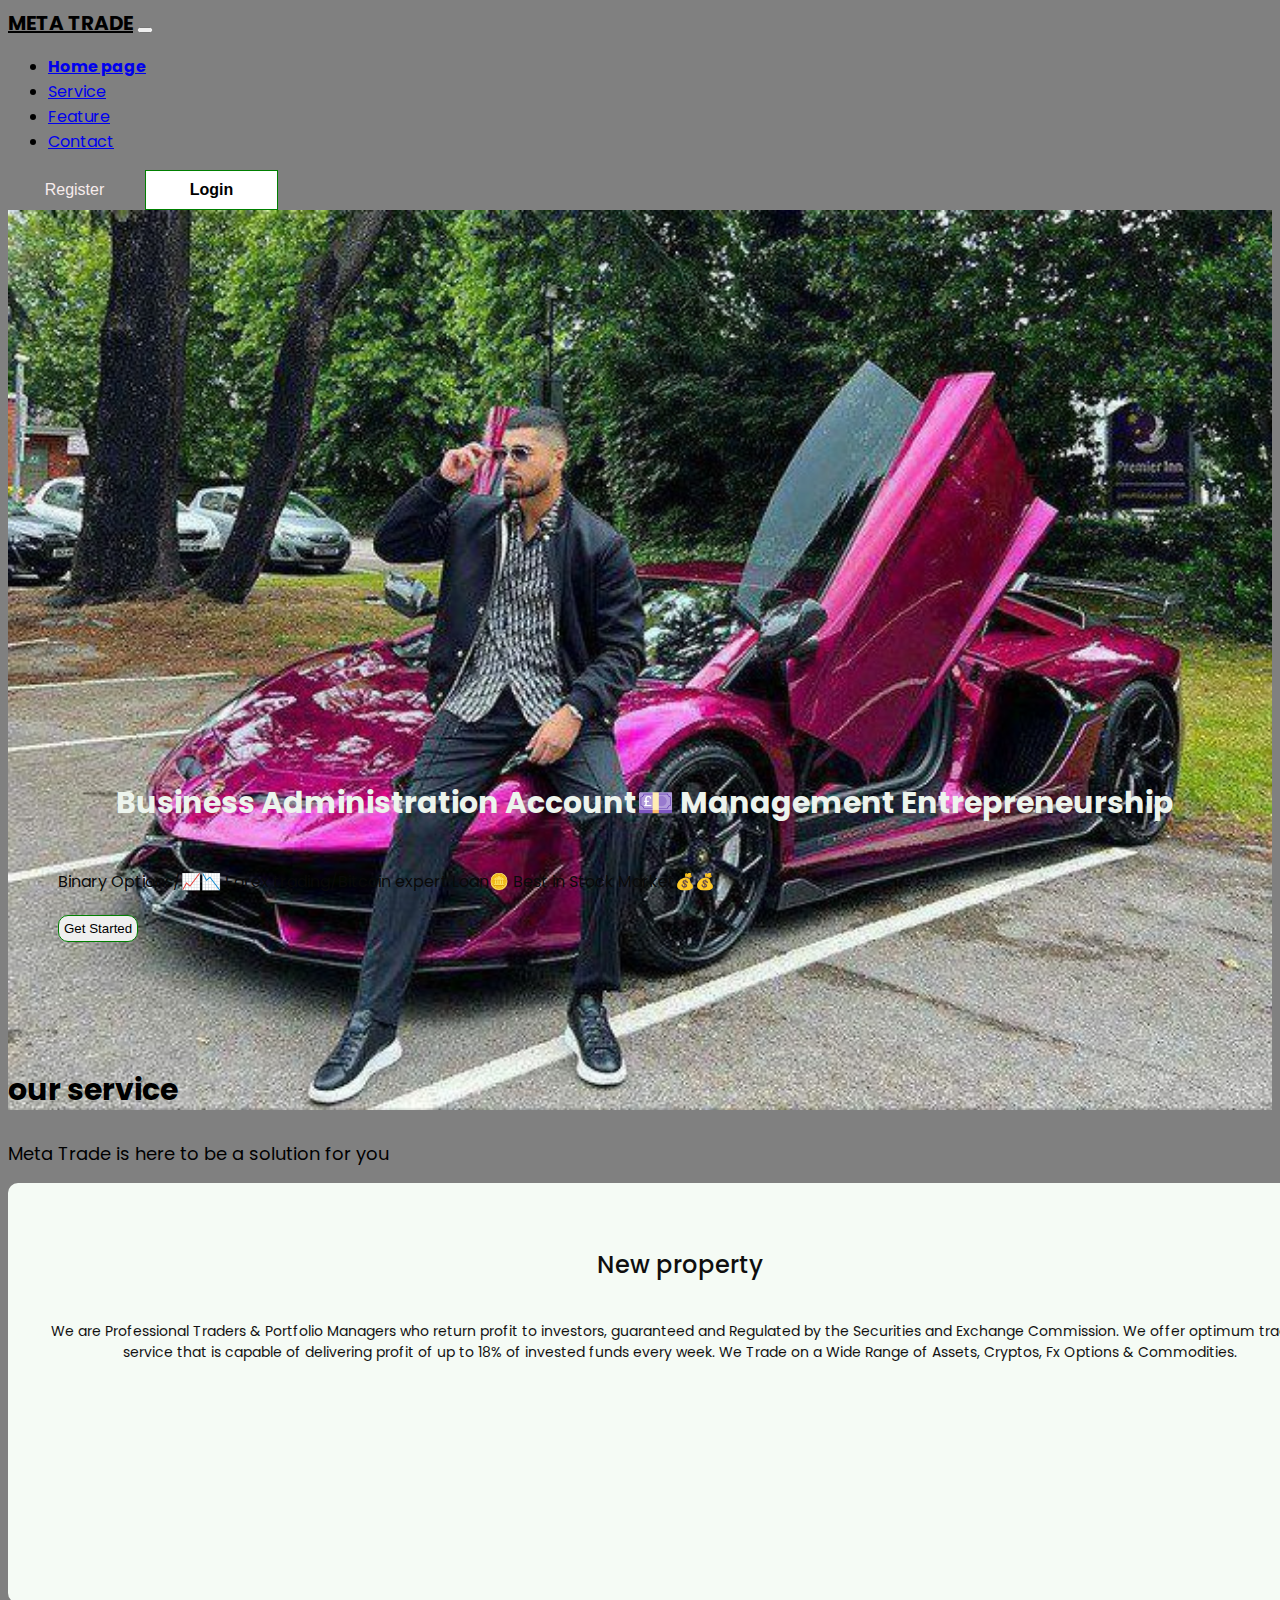
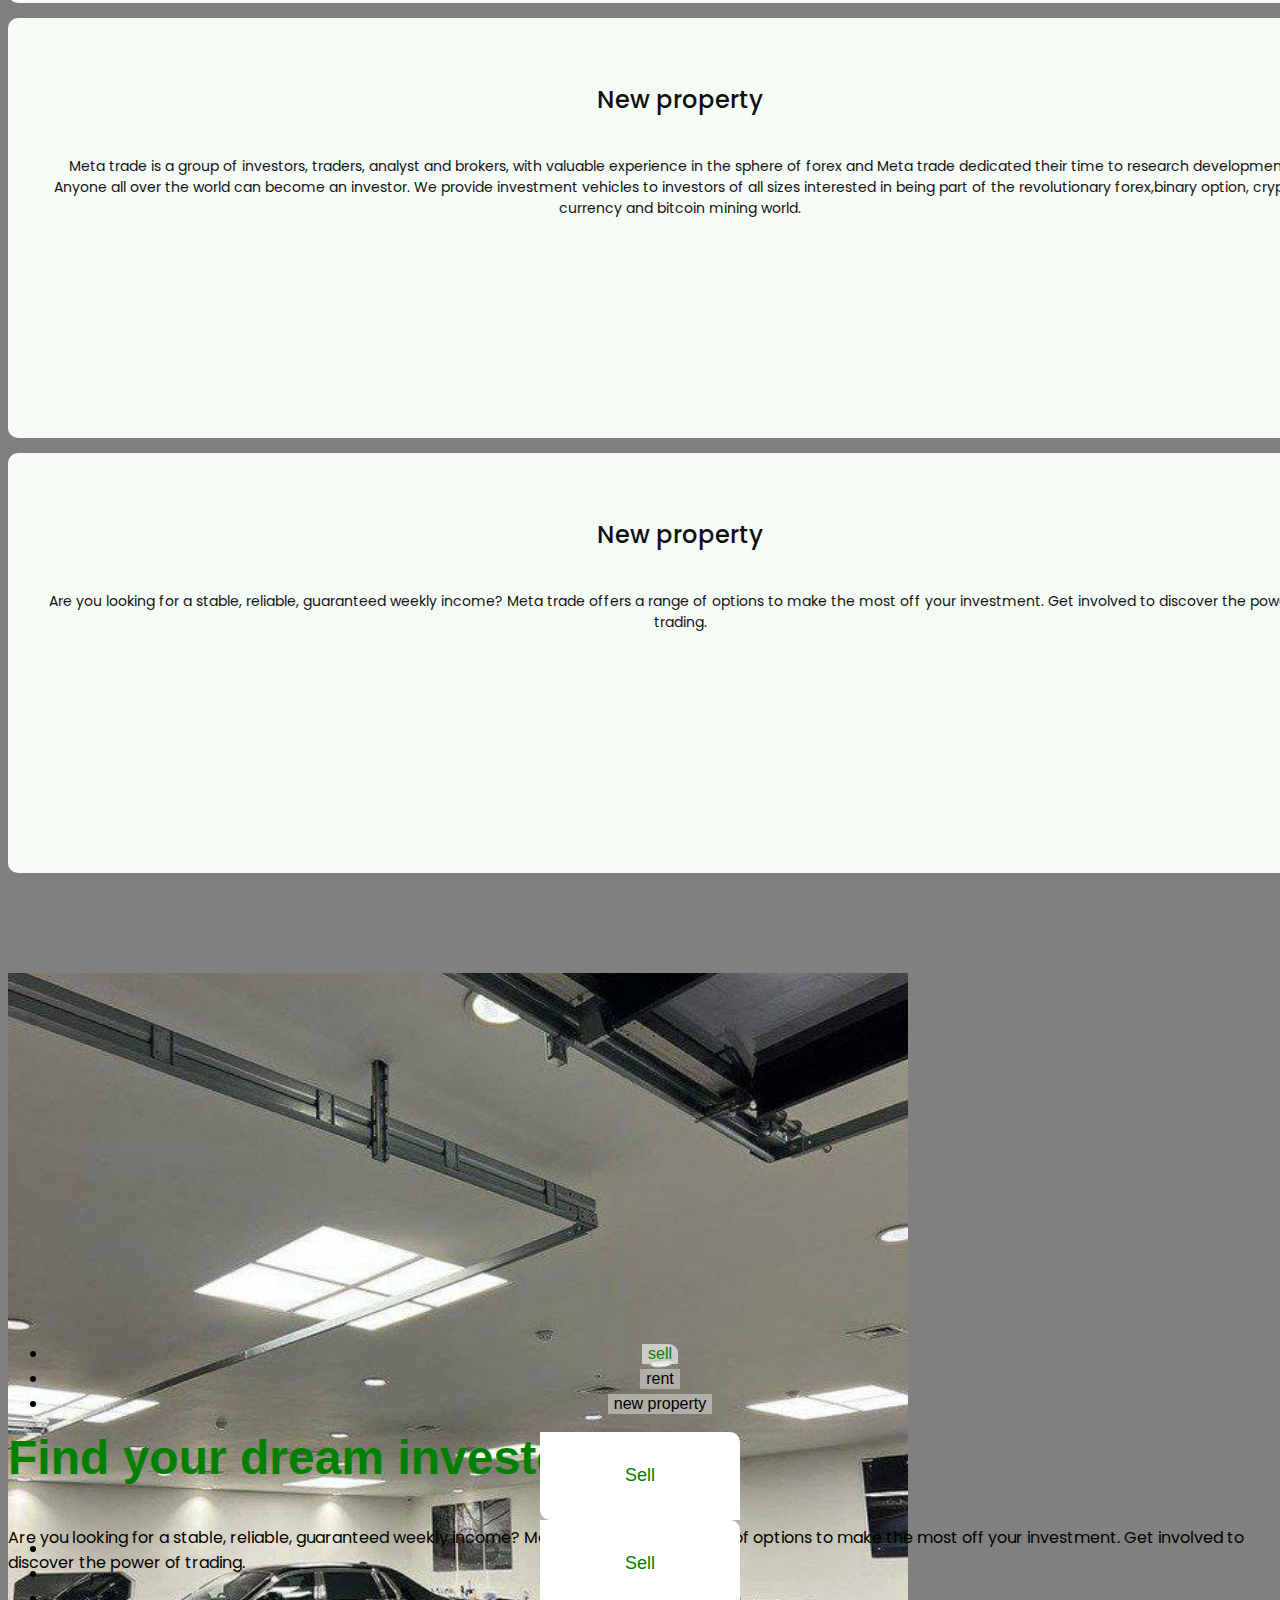
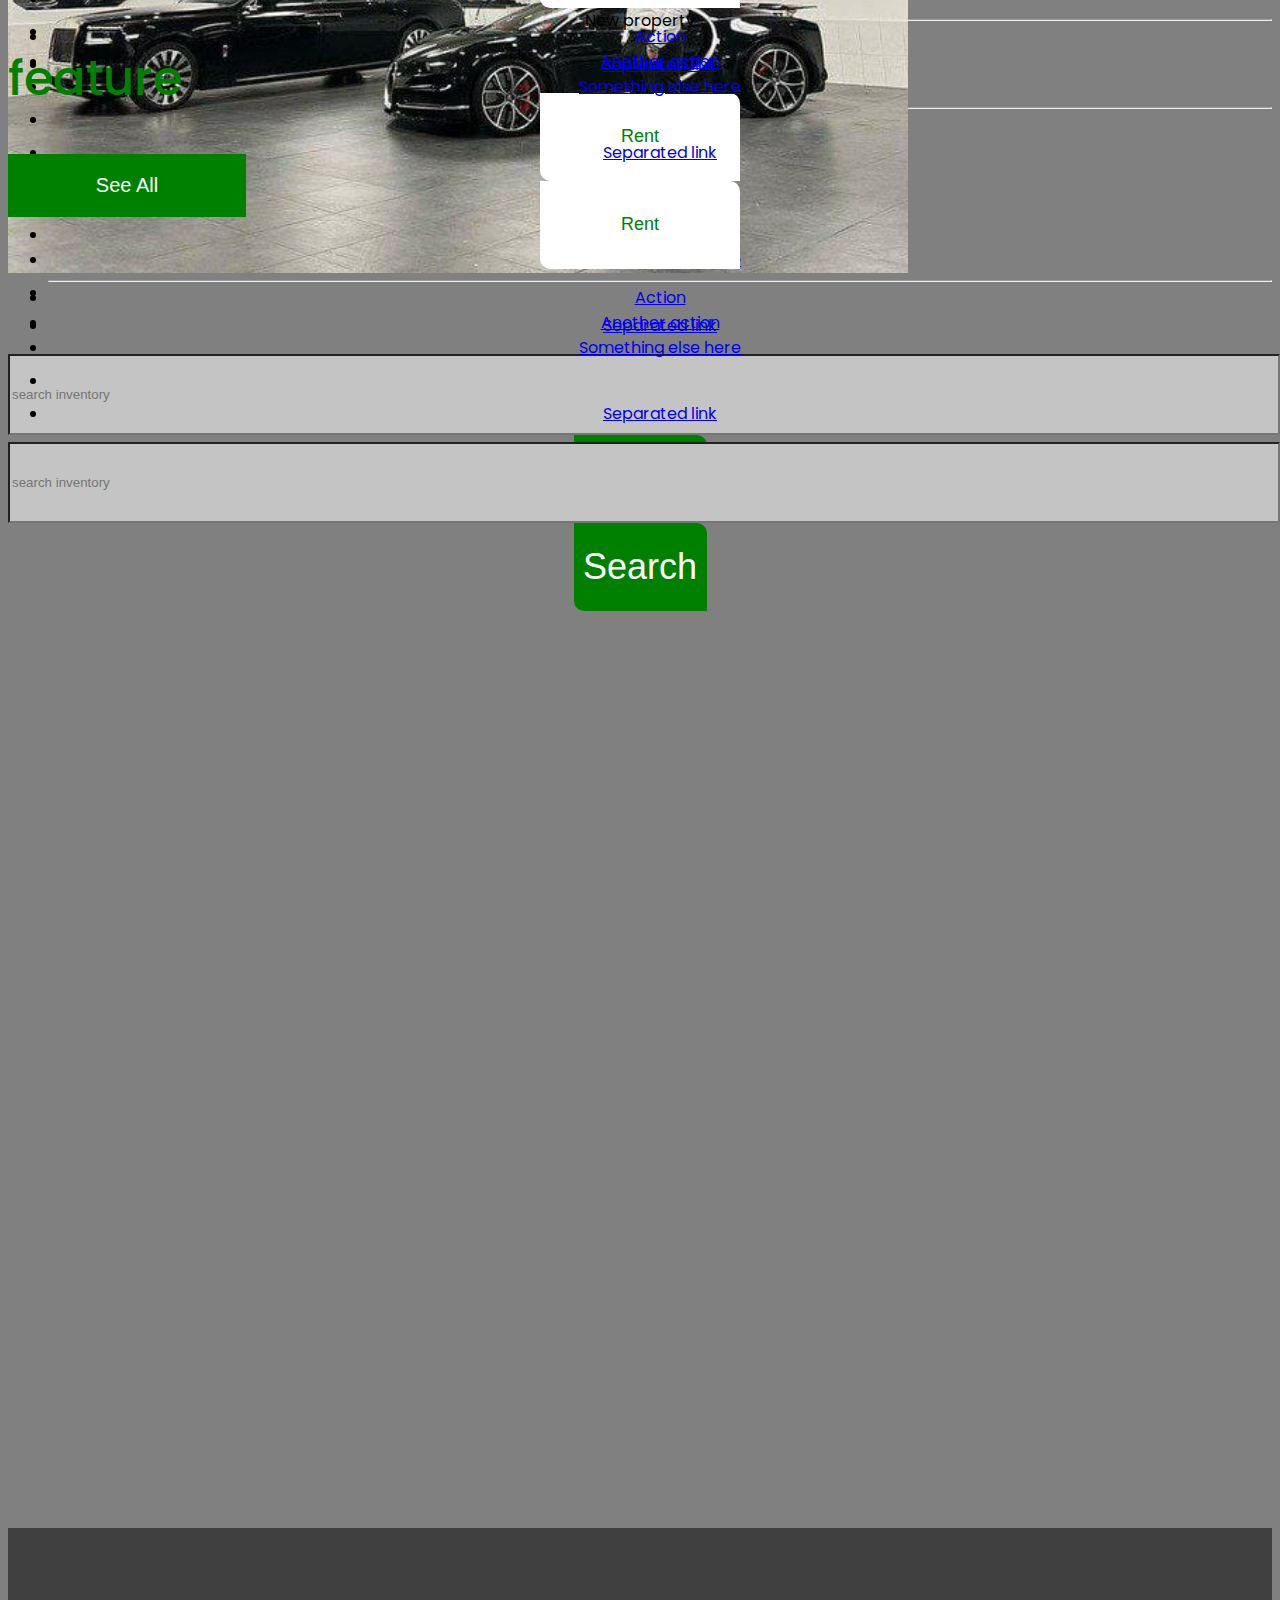
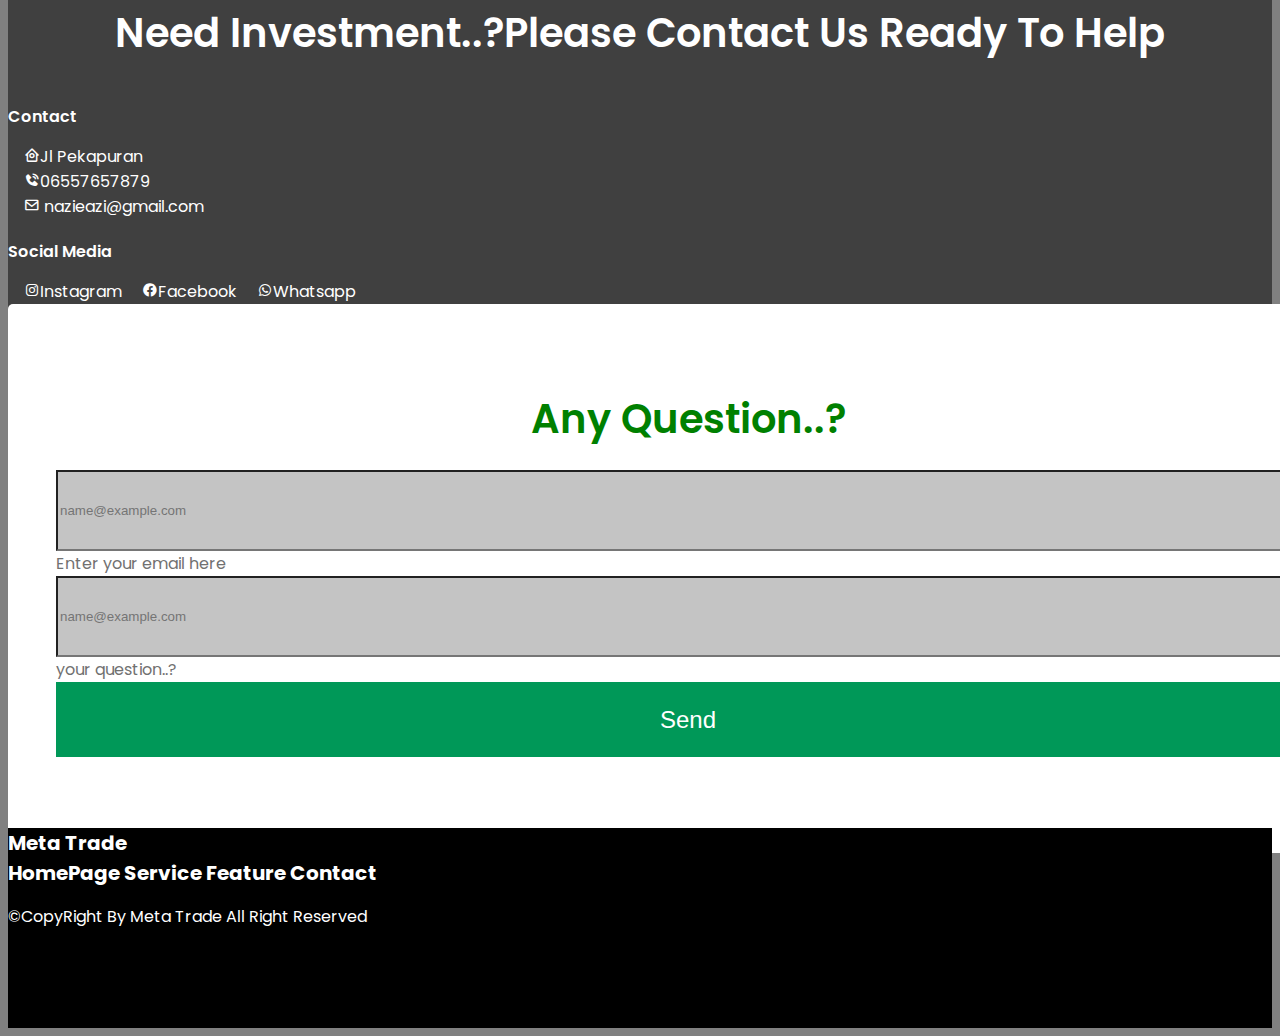
==== index.html @ 0055bd15 "first commit" ====
<!doctype html>
<html lang="en">
  <head>
    <!-- Required meta tags -->
    <meta charset="utf-8">
    <meta name="viewport" content="width=device-width, initial-scale=1">

    <!-- Bootstrap CSS -->
    <link href="https://cdn.jsdelivr.net/npm/bootstrap@5.0.2/dist/css/bootstrap.min.css" rel="stylesheet" integrity="sha384-EVSTQN3/azprG1Anm3QDgpJLIm9Nao0Yz1ztcQTwFspd3yD65VohhpuuCOmLASjC" crossorigin="anonymous">
    <!-- font goggle -->
    <link rel="preconnect" href="https://fonts.googleapis.com">
    <link rel="preconnect" href="https://fonts.gstatic.com" crossorigin>
    <link href="https://fonts.googleapis.com/css2?family=Oswald:wght@200;400&family=Poppins:ital,wght@0,300;0,500;0,700;1,200;1,400&display=swap" rel="stylesheet">
    <!-- link css -->
    <link rel="stylesheet" href="style.css">
    <link href='https://unpkg.com/boxicons@2.1.4/css/boxicons.min.css' rel='stylesheet'>
    <link rel="stylesheet" href="responsive.css">
    

    <title>META TRADE</title>
  </head>
  <body>
    <!-- navbar -->
    <nav class="navbar navbar-expand-lg navbar-dark bg-transparent position-fixed w-100">
        <div class="container text-black-50">
          <a class="navbar-brand" href="#">META TRADE</a>
          <button class="navbar-toggler" type="button" data-bs-toggle="collapse" data-bs-target="#navbarNav" aria-controls="navbarNav" aria-expanded="false" aria-label="Toggle navigation">
            <span class="navbar-toggler-icon"></span>
          </button>
          <div class="collapse navbar-collapse text-black-50" id="navbarNav">
            <ul class="navbar-nav mx-auto">
              <li class="nav-item mx-2">
                <a class="nav-link active" aria-current="page" href="#">Home page</a>
              </li>
              <li class="nav-item mx-2">
                <a class="nav-link" href="#">Service</a>
              </li>
              <li class="nav-item mx-2">
                <a class="nav-link" href="#">Feature</a>
              </li>
              <li class="nav-item mx-2">
                <a class="nav-link" href="#">Contact</a>
              </li>
              
            </ul>

            <div>
                <button class="button-primary">Register</button>
                <button class="button-secundary">Login</button>
            </div>
          </div>
        </div>
      </nav>
      <!-- hero section -->
      <section id="hero">
        <div class="container h-100 ">
            <img src="WhatsApp Image 2022-10-29 at 18.28.39.jpeg" alt="" class="badan">
            <div class="row h-100">
                <div class="col-md-6 hero-tagline">
                    <h3>Business Administration Account💷  Management Entrepreneurship</h3>
                    <p> Binary Options/📈📉 Forex trading/Bitcoin expert Loan🪙 Best in Stock Market💰💰</p>

                    <button class="button-lg-primary get" >Get Started</button>
                </div>

            </div>
            
        </div>
      </section>
      <section id="layanan">
        <div class="container">
            <div class="row">
                <div class="col-12 text-center our">
                     <h2>our service</h2>
                     <span class="sub-title">Meta Trade is here to be a solution for you</span>
    
                </div>
    
            </div>

            <div class="row mt-5">
                <div class="col-md-4 text-center">
                    <div class="card-layanan">
                        <div class="circle-icon">

                            <h3>New property</h3>
                            <p>We are Professional Traders & Portfolio Managers who return profit to investors, guaranteed and Regulated by the Securities and Exchange Commission. We offer optimum trading service that is capable of delivering profit of up to 18% of invested funds every week. We Trade on a Wide Range of Assets, Cryptos, Fx Options & Commodities.</p>

                        </div>

                    </div>
                </div>
                <div class="col-md-4 text-center">
                    <div class="card-layanan">
                        <div class="circle-icon">

                            <h3>New property</h3>
                            <p>Meta trade is a group of investors, traders, analyst and brokers, with valuable experience in the sphere of forex and Meta trade dedicated their time to research development. Anyone all over the world can become an investor. We provide investment vehicles to investors of all sizes interested in being part of the revolutionary forex,binary option, crypto-currency and bitcoin mining world.</p>

                        </div>

                    </div>
                </div>
                <div class="col-md-4 text-center">
                    <div class="card-layanan">
                        <div class="circle-icon">

                            <h3>New property</h3>
                            <p>Are you looking for a stable, reliable, guaranteed weekly income? Meta trade offers a range of options to make the most off your investment. Get involved to discover the power of trading.</p>

                        </div>

                    </div>
                </div>
            </div>
            
        </div>
      </section>
      <!-- search section -->
      <section id="search" class="d-flex align-items-center">
        <div class="container">
            <div class="row">
                <img src="ee.jpeg" alt="" class="cari">
                <div class="col-12 text-center cari_teks">
                    <h2>Find your dream investor</h2>
                    <p>Are you looking for a stable, reliable, guaranteed weekly income? Meta trade offers a range of options to make the most off your investment. Get involved to discover the power of trading.</p>
                </div>
                <div class="col-10 mx-auto sell">
                    <ul class="nav nav-tabs" id="myTab" role="tablist">
                        <li class="nav-item" role="presentation">
                          <button class="nav-link active" id="home-tab" data-bs-toggle="tab" data-bs-target="#sell" type="button" role="tab" aria-controls="sell" aria-selected="true">sell</button>
                        </li>
                        <li class="nav-item" role="presentation">
                          <button class="nav-link" id="profile-tab" data-bs-toggle="tab" data-bs-target="#rent" type="button" role="tab" aria-controls="rent" aria-selected="false">rent</button>
                        </li>
                        <li class="nav-item" role="presentation">
                          <button class="nav-link" id="contact-tab" data-bs-toggle="tab" data-bs-target="#newproperty" type="button" role="tab" aria-controls="newproperty" aria-selected="false">new property</button>
                        </li>
                      </ul>
                      <div class="tab-content" id="myTabContent">
                        <div class="tab-pane fade show active" id="sell" role="tabpanel" aria-labelledby="sell-tab">
                            <div class="input-group input-cari mb-3">
                               <button class="button-secundary dropdown-toggle" type="button" data-bs-toggle="dropdown" aria-expanded="false">Sell</button>
                               <ul class="dropdown-menu">
                                   <li><a class="dropdown-item" href="#">Action</a></li>
                                   <li><a class="dropdown-item" href="#">Another action</a></li>
                                   <li><a class="dropdown-item" href="#">Something else here</a></li>
                                   <li><hr class="dropdown-divider"></li>
                                   <li><a class="dropdown-item" href="#">Separated link</a></li>
                                </ul>
                                
                                <button class="button-secundary dropdown-toggle" type="button" data-bs-toggle="dropdown" aria-expanded="false">Rent</button>
                                <ul class="dropdown-menu">
                                   <li><a class="dropdown-item" href="#">Action</a></li>
                                   <li><a class="dropdown-item" href="#">Another action</a></li>
                                   <li><a class="dropdown-item" href="#">Something else here</a></li>
                                   <li><hr class="dropdown-divider"></li>
                                   <li><a class="dropdown-item" href="#">Separated link</a></li>
                                </ul>
                                    <input type="text" class="form-control " aria-label="Text input with dropdown button" placeholder="search inventory">
                                    <button class="button-primary" type="button" id="button-addon2">Search</button>
                                </div>
                            </div>
                            <div class="tab-pane fade" id="newproperty" role="tabpanel" aria-labelledby="new property-tab">
                                <div class="tab-pane fade show active" id="sell" role="tabpanel" aria-labelledby="sell-tab">
                                    <div class="input-group input-cari mb-3">
                                       <button class="button-secundary dropdown-toggle" type="button" data-bs-toggle="dropdown" aria-expanded="false">Sell</button>
                                       <ul class="dropdown-menu">
                                           <li><a class="dropdown-item" href="#">Action</a></li>
                                           <li><a class="dropdown-item" href="#">Another action</a></li>
                                           <li><a class="dropdown-item" href="#">Something else here</a></li>
                                           <li><hr class="dropdown-divider"></li>
                                           <li><a class="dropdown-item" href="#">Separated link</a></li>
                                        </ul>
                                        
                                        <button class="button-secundary dropdown-toggle" type="button" data-bs-toggle="dropdown" aria-expanded="false">Rent</button>
                                        <ul class="dropdown-menu">
                                           <li><a class="dropdown-item" href="#">Action</a></li>
                                           <li><a class="dropdown-item" href="#">Another action</a></li>
                                           <li><a class="dropdown-item" href="#">Something else here</a></li>
                                           <li><hr class="dropdown-divider"></li>
                                           <li><a class="dropdown-item" href="#">Separated link</a></li>
                                        </ul>
                                            <input type="text" class="form-control " aria-label="Text input with dropdown button" placeholder="search inventory">
                                            <button class="button-primary" type="button" id="button-addon2">Search</button>
                                        </div>
                                    </div>
                                    <div class="tab-pane fade" id="newproperty" role="tabpanel" aria-labelledby="new property-tab">New property</div>   
                                    </div>
                                </div>
                            </div>   
                            </div>
                        </div>
                        
                        
                      </div>
                </div>

            </div>

        </div>

        
      </section>
      <!-- fitur section -->
      <section id="fitur" class="mt-5 overflow-hidden">
        <div class="container">
            <div class="row mb-4">
                <div class="col-lg-9 col-md-12 text-center text-lg-start">
                    <h2>feature</h2>
                </div>
                <div class="col-lg-3 col-md-12">
                    <button class="button-fitur">See All</button>
                </div>
            </div>
            <div class="container">
                <div class="row">
                    <div class="col-12 d-flex justify-content-start">
                        <div class="card-fitur me-3 position-relative">
                            <img src="https://www.kanalcoin.com/wp-content/uploads/2021/01/mining-bitcoin.jpg" alt="" class="w-100 h-100">
                            <div class="overlay position-absolute top-0 bottom-0 start-0 end-0 w-100 h-100">
                                <div class="position-absolute top-50 start-50 translate-middle text-center w-100">
                                    <h5>BitCoin Mining</h5>
                                    <span>Guaranteed safe investment</span>
                                    <BUtton>look here</BUtton>
                                </div>

                            </div>
                        </div>
                        <div class="card-fitur me-3 position-relative">
                            <img src="https://assignmentpoint.com/wp-content/uploads/2021/10/Trading-Assets..webp" alt="" class="w-100 h-100">
                            <div class="overlay position-absolute top-0 bottom-0 start-0 end-0 w-100 h-100">
                                <div class="position-absolute top-50 start-50 translate-middle text-center w-100">
                                    <h5>Trading of Assets</h5>
                                    <span>Guaranteed safe investment</span>
                                    
                                    <BUtton>look here</BUtton>
                                </div>

                            </div>
                        </div>
                        <div class="card-fitur me-3 position-relative">
                            <img src="https://cdn.wallstreetmojo.com/wp-content/uploads/2021/01/Investment-Property-1.jpg" alt="" class="w-100 h-100">
                            <div class="overlay position-absolute top-0 bottom-0 start-0 end-0 w-100 h-100">
                                <div class="position-absolute top-50 start-50 translate-middle text-center w-100">
                                    <h5>Investing in properties</h5>
                                    <span>Guaranteed safe investment</span>
                                    
                                    <BUtton>look here</BUtton>
                                </div>

                            </div>
                        </div>
                        <div class="card-fitur me-3 position-relative">
                            <img src="https://www.sahamok.net/wp-content/uploads/2020/04/Trading-Forex-Adalah.jpg" alt="" class="w-100 h-100">
                            <div class="overlay position-absolute top-0 bottom-0 start-0 end-0 w-100 h-100">
                                <div class="position-absolute top-50 start-50 translate-middle text-center w-100">
                                    <h5>Forex Tradin</h5>
                                    <span>Rumah Minimalist Tyoe-A2</span>
                                    <h6>IDR.200JT</h6>
                                    <BUtton>Look here</BUtton>
                                </div>

                            </div>
                        </div>
                        
                        
                        </div>
                    </div>
                    
                </div>
            </div>
        </div>

      </section>
      
      <section id="contact">
        <div class="container-fluid overlay h-100">
            <div class="container">
                <div class="row">
                    <div class="col-md-6">
                        <h3>Need Investment..?Please Contact Us Ready To Help</h3>
                        <div class="kontak">
                            <h6>Contact</h6>
                            <div class="mb-3">
                                
                                <a href="#"><i class='bx bx-home-circle bx-tada' ></i>Jl Pekapuran</a>
                            </div>
                            <div class="mb-3">
                                
                                <a href="#"><i class='bx bxs-phone-call bx-tada' ></i>06557657879</a>
                            </div>
                            <div class="mb-3">
                                
                                <a href="#"><i class='bx bx-envelope bx-tada' ></i>  nazieazi@gmail.com</a>
                            </div>

                            <h6>Social Media</h6>
                            <a href="#"><i class='bx bxl-instagram bx-tada' ></i>Instagram</a>
                            <a href="#"><i class='bx bxl-facebook-circle bx-tada' ></i>Facebook</a>
                            <a href="#"><i class='bx bxl-whatsapp bx-tada' ></i>Whatsapp</a>
                        </div>

                    </div>
                    <div class="col-md-6">
                        <div class="card-contact w-100">
                            <form >
                                <h2>Any Question..?</h2>
                                <div class="form-floating mb-3">
                                    <input type="email" class="form-control" id="floatingInput" placeholder="name@example.com">
                                    <label for="floatingInput" class="d-flex align-items-center">Enter your email here</label>
                                </div>
                                <div class="form-floating mb-3">
                                    <input type="text" class="form-control" id="floatingInput" placeholder="name@example.com">
                                    <label for="floatingInput" class="d-flex align-items-center">your question..?</label>
                                </div>
                                <button type="submit" class="button-kontak">Send</button>
                            </form>
                        </div>
                    </div>
                    <div class="col-md-6">

                    </div>
                </div>
            </div>
        </div>

      </section>
      <footer class="d-flex align-items-center position-relative">
        <div class="container-fluid">
            <div class="container">
                <div class="row">
                    <div class="col-md-7 d-flex align-items-center justify-content-md-start justify-content-center">
                        <a href="#Meta Trade">Meta Trade</a>
                    </div>
                    <div class="col-md-5 d-flex justify-content-evenly justify-content-center">
                        <a href="#hero">HomePage</a>
                        <a href="#Service">Service</a>
                        <a href="#Feature">Feature</a>
                        <a href="#Contact">Contact</a>
                    </div>
                </div>
                <div class="row position-absolute copyright start-50 translate-middle">
                    <div class="col-12">
                        <p class="text-center">&copy;CopyRight By Meta Trade All Right Reserved</p>
                    </div>
                </div>
            </div>
        </div>
      </footer>

      <script src="js/script.js"></script>
    <!-- Optional JavaScript; choose one of the two! -->

    <!-- Option 1: Bootstrap Bundle with Popper -->
    <script src="https://cdn.jsdelivr.net/npm/bootstrap@5.0.2/dist/js/bootstrap.bundle.min.js" integrity="sha384-MrcW6ZMFYlzcLA8Nl+NtUVF0sA7MsXsP1UyJoMp4YLEuNSfAP+JcXn/tWtIaxVXM" crossorigin="anonymous"></script>
    <script src="https://unpkg.com/boxicons@2.1.4/dist/boxicons.js"></script>

    <!-- Option 2: Separate Popper and Bootstrap JS -->
    <!--
    <script src="https://cdn.jsdelivr.net/npm/@popperjs/core@2.9.2/dist/umd/popper.min.js" integrity="sha384-IQsoLXl5PILFhosVNubq5LC7Qb9DXgDA9i+tQ8Zj3iwWAwPtgFTxbJ8NT4GN1R8p" crossorigin="anonymous"></script>
    <script src="https://cdn.jsdelivr.net/npm/bootstrap@5.0.2/dist/js/bootstrap.min.js" integrity="sha384-cVKIPhGWiC2Al4u+LWgxfKTRIcfu0JTxR+EQDz/bgldoEyl4H0zUF0QKbrJ0EcQF" crossorigin="anonymous"></script>
    
    -->
  </body>
  <!-- layanan section -->
  

  </section> 
</html>
---- style.css ----
:root {
    --pr-color : url();
}
body{
    font-family: 'Oswald', sans-serif;
    font-family: 'Poppins', sans-serif;
    background: gray;
}
.navbar {
    z-index: 3;
}
.nav-color {
    background-color: green;
    transition: all ease-in-out 0.3s;
}
.bg-transparent {
    transition: all ease-in 0.3s;
}
.navbar-brand {
    font-weight: 700;
    font-size: 20px;
    color: black;
}
.nav-link{
    font-size: 16px;
}
.nav-link.active{
    font-weight: 700;
}
.button-secundary{
    width: 133px;
    height: 40px;
    background-color: #fff;
    color: var(--pr-color);
    border: 1px solid green;
    font-size: 16px;
    font-weight: 700;

}
.button-primary{
    width: 133px;
    height: 40px;
    background-color: transparent;
    color: rgb(247, 236, 236);
    border: none;
    font-size: 16px;
    font-weight: 400;
}
.text {
    padding-top: 50px;
    font-weight: bold;
    color: green;
}

.hero-tagline h3 {
    color: rgb(237, 244, 237);
    font-weight: 700;
    font-size: 30px;
    line-height: 72px;
    margin-top: -350px;
    padding-left: 10px;
}
.hero-tagline p {
    color: rgb(10, 10, 10); 
    padding-left: 50px;  
    
}
.hero-tagline h3:hover {
    color: green;
    font-weight: 700;
    font-size: 30px;
    line-height: 72px;
    margin-top: -350px;
    padding-left: 10px;
}
.hero-tagline p:hover {
    color: #fff; 
    padding-left: 50px;  
    
}
.badan {
    width: 100%;
    height: 100vh;
    margin:auto   
}
.get {
    padding: 5px;
    margin-left: 50px;
    border-radius: 10px;
    margin-top: 5px;
    border: 1px solid green;
    border-radius: 10px;
}
.our {
    font-size: 20px;
}
.our h2 {
    font-size: 30px;
}
/* layanan circle */
#layanan {
    padding: 100px 0;
}
h3 {
    font-size: 48px;
    font-weight: 500;
    text-align: center;
}
.sub-title {
    font-size: 18px;
    color: black;
}
.card-layanan {
    width: 100%;
    height: 340px;
    border-radius: 10px;
    background-color: rgb(245, 251, 245);
    padding: 40px;
    margin-top: 15px;
    text-align: center;
    box-shadow: 0 0 px 3px rgba(0, 0, 0, 0.05);
    transition: all .2s ease-in;
}
.card-layanan h3 {
    color: rgb(15, 15, 15);
    font-size: 24px;
    padding-bottom: 10px;
    transition: all .2s ease-in;
}
.card-layanan p {
    color: rgb(19, 18, 18);
    font-size: 14px;
    padding-top: 5px;
    transition: all .3s ease-in;
}
/* kondisi ketika hover */
.card-layanan:hover {
    width: 100%;
    height: 313px;
    border-radius: 10px;
    background-color: green;
    padding: 40px;
    margin-top: 15px;
    text-align: center;
    box-shadow: 0 0 px 3px rgba(0, 0, 0, 0.05);
    transition: all .2s ease-in;
}
.card-layanan h3:hover {
    color: #fff;
    font-size: 24px;
    transition: all .2s ease-in;
}
.card-layanan p:hover {
    color: #fff;
    font-size: 14px;
    transition: all .2s ease-in;
}

.cari {
    background-image: url(https://drive.google.com/file/d/1CRQlTmVi0ym2Tlqd-VUnOS_YhXUCx5oi/view?usp=share_link);
    height: 100vh;
    background-repeat: no-repeat;
    background-size: cover;
}
.cari_teks h2 {
    margin-top: -450px;
    color: green;
    font-size: 48px;
    font-weight: bold;
    font-family: Verdana, Geneva, Tahoma, sans-serif;
}
.cari_teks p {
    color: black;
}
.sell {
    margin-top: -250px;
    text-align: center;
}
.form-control{
    width: 100%;
}
.input-cari {
    height: 88px;
}
.input-cari:focus{
    border: none;
}
.input-cari .button-secundary {
    width: 200px;
    height: 88px;
    background-size: rgba(225,225,225,0.8);
    color: green;
    font-size: 18px;
    font-weight: 500;
    border: none;
    border-radius: 0 10px 0 10px;
}
.input-cari .button-primary {
    height: 88px;
    background-color: green;
    color: white;
    border: none;
    font-size: 36px;
    font-weight: 500;
    border-radius: 0 10px 0 10px;
}
.nav-tabs {
    border: none;
}
.nav-tabs .nav-link{
    background-color: rgba(225, 225, 225, 0.5);
    border-radius: 0 0 0 0 ;
}
.nav-tabs .nav-link.active{
    background-color: rgba(225, 225, 225, 0.8);
    color: green;
    border-radius: 0 9px 0 0;
    font-weight: 500;
}
.nav-tabs .nav-link {
    color: black;
    border: none;
}
/* card fasilitas */
.button-fitur {
    width: 238px;
    height: 63px;
    background-color: green;
    border: none;
    font-size: 20px;
    font-weight: 500;
    color: white;
    
}
#fitur h2 {
    font-size: 48px;
    font-weight: 500;
    margin-top: 10px;
    color: green;
}
.card-fitur h5 {
    color: white;
    font-size: 36px;
    font-weight: 600;
}
.card-fitur span {
    color: white;
    font-size: 14px;
}
.card-fitur h6 {
    color: white;
    font-size: 24px;
    font-weight: 600;
}
.card-fitur button{
    background-color: green;
    color: white;
    border: none;
    width: 150px;
    height: 45px;
    font-size: 18px;
    font-weight: 500;
}
.card-fitur .overlay {
    background-color: rgba(0, 0, 0, 0);
    opacity: 0;
    transition: all ease-in-out;
}
.card-fitur .overlay:hover {
    background-color: rgba(0, 0, 0, 0.6);
    opacity: 1;
    
}
.miya {
    font-size: 20px;
    font-weight: bold;
}
#contact {
    background-image: url(https://dpmptsp.acehprov.go.id/media/2021.09/banyak-dipilih-ini-8-jenis-investasi-populer-di-indonesia-11.jpg);
    height: 100vh;
    background-repeat: no-repeat;
    background-size: cover;
    margin-top: 158px;
    
}
#contact .overlay {
    background: rgba(0, 0, 0, 0.5);
}
#contact .container {
   padding: 35px 0 0 0;
}
#contact h3 {
    color: white;
    font-weight: 600;
    font-size: 40px;
    line-height: 60px;
}
#contact h2 {
    color: green;
    font-weight: 600;
    font-size: 40px;
    line-height: 60px;
}
.kontak h6 {
    font-weight: 600;
    font-size: 16px;
    line-height: 27px;
    color: white;
    margin: 19px 0 14px 0;
}
.kontak a {
    font-style: normal;
    font-weight: normal;
    font-size: 16px;
    line-height: 18px;
    color: white;
    text-decoration: none;
    margin-left: 16px;

}
.card-contact {
    width: 100%;
    height: 445px;
    background-color: #FFFFFF;
    border-radius: 5px;
    padding: 52px 48px;
}
.card-contact h2 {
    font-style: normal;
    font-weight: 600;
    font-size: 40px;
    line-height: 60px;
    color: #009858;
    text-align: center;
    margin-bottom: 21px;
}
.form-control {
    background-color: #C4C4C4;
    height: 75px !important;
    border-radius: 0;
}
.form-floating label {
    font-style: normal;
    font-weight: normal;
    font-size: 16px;
    line-height: 18px;
    color: #717171;
}
.button-kontak {
    width: 100%;
    height: 75px;
    background: #009858;
    border: none;
    font-size: 24px;
    line-height: 36px;
    color: #FFFFFF;
}
footer {  
    width: 100%;
    height: 200px;   
    background: black;
}
.copyright {
    bottom: 1%;
    color: white;
}
footer a {
    font-weight: bold;
    font-size: 20px;
    line-height: 30px;
    color: white;
    text-decoration: none;
}
---- responsive.css ----
@media screen and (max-width : 922px) {
    .input-cari .button-secundary {
        width: 120px;
        font-size: 14px;
        border-radius: 0;
    }
    .input-cari .button-primary{
        font-size: 24px;
        border-radius: 0 0 10px 10px !important;
    }
    .button-fitur {
        width: 100%;
    }
    #contact h3 {
        font-size: 30px;width: 100%;
    }
    .card-contact {
        width: 100%;
        height: auto;
        padding: 52px 48px;
        margin-top: 42px;
    }
    .card-contact h2 {
        font-size: 32px;
        line-height: 42px;
        margin-bottom: 21px;
    }
    .button-primary {
        display: block;
        width: 100%;
    }
    .button-secundary {
        display: block;
        width: 100%;
    }
}
@media screen and (max-width : 576px) {
    .hero-tagline h1 {
        line-height: 52px;
    }
    h2 {
        font-size: 34px;
    }
    .sub-title {
        font-size: 16px;
    }
    .card-layanan {
        margin: 15px 0;
    }
    #search h2{
        font-size: 42px;
        line-height: 52px;
    }
    #search p {
        font-size: 18px;
        line-height: 24px;
    }
    .input-cari .button-secundary {
        width: 50%;
        height: 60px;
        border-radius: 0;
    }
    .input-cari .button-primary {
        height: 60px;
        width: 30%;
        font-size: 20px;
        border-radius: 0;
    }
    .input-cari .form-control {
        height: 60px !important;

    }
}
@media screen and (max-width : 350px) {
    
}
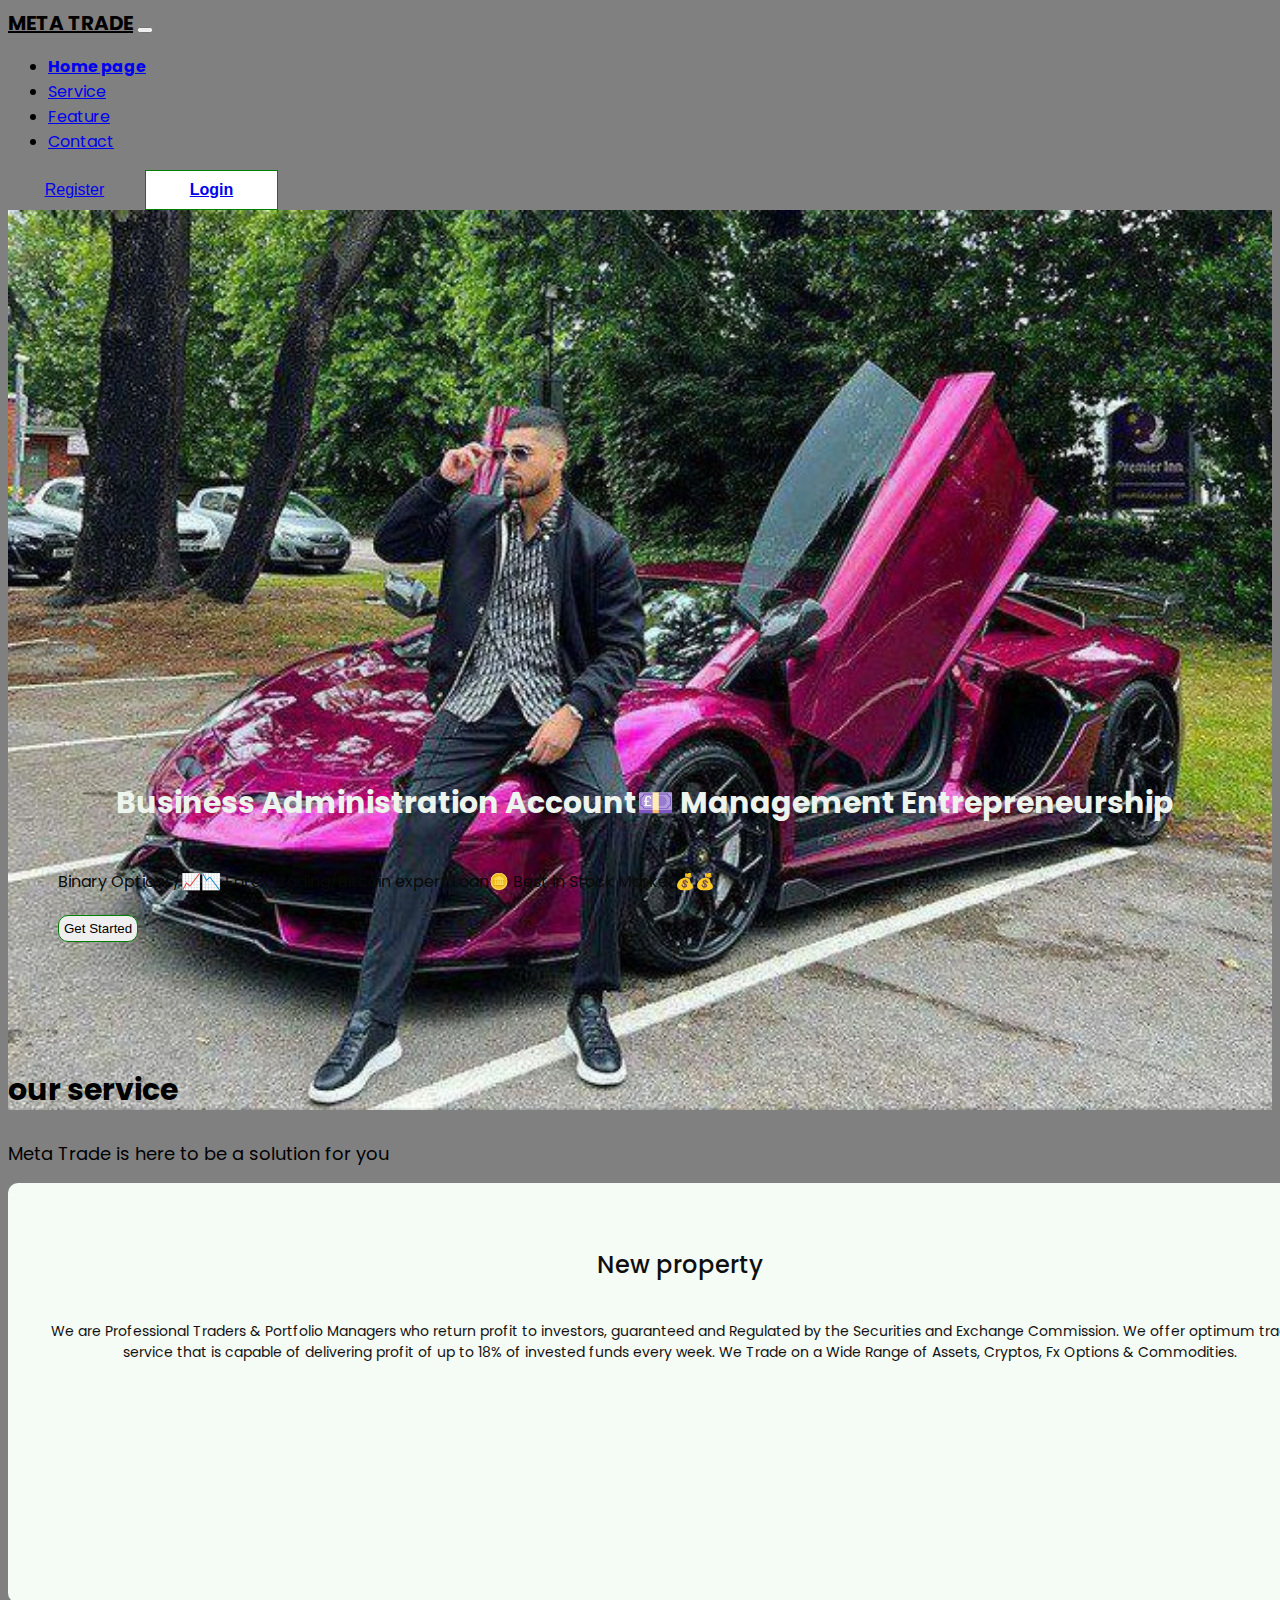
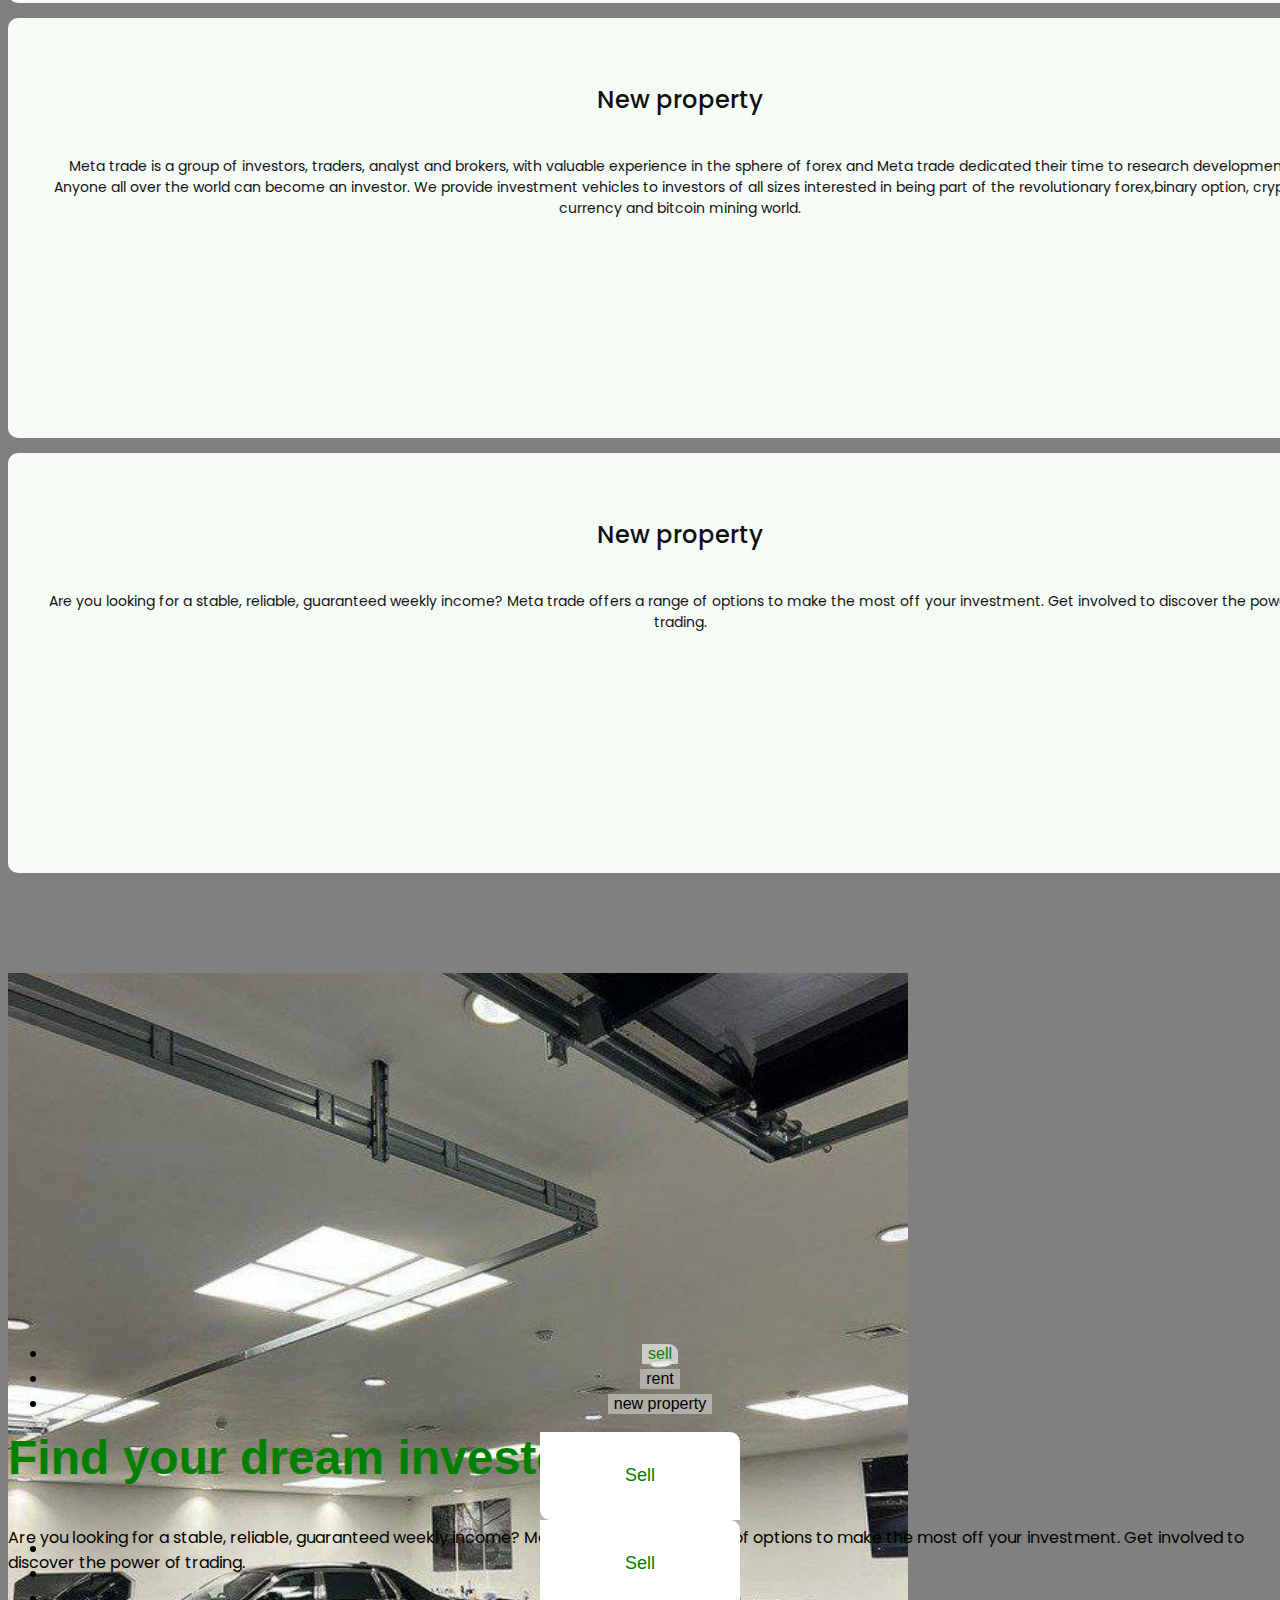
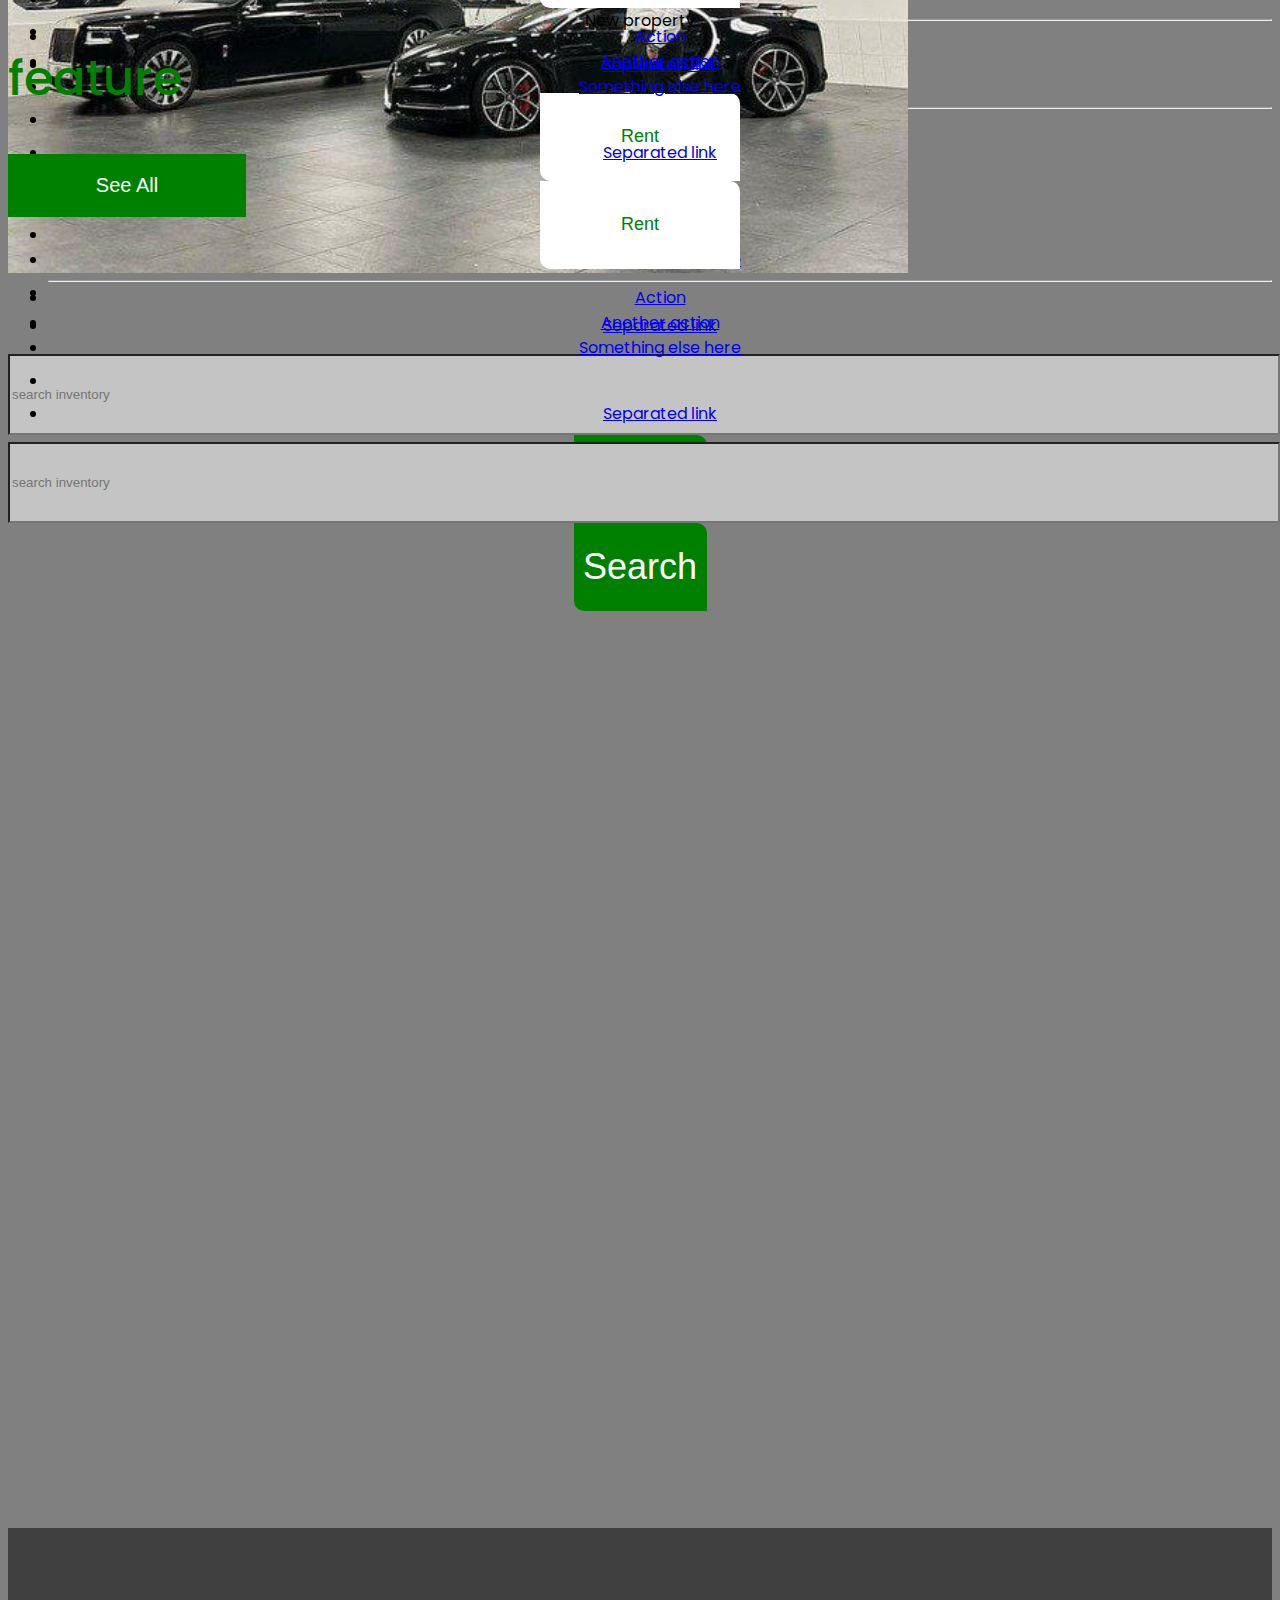
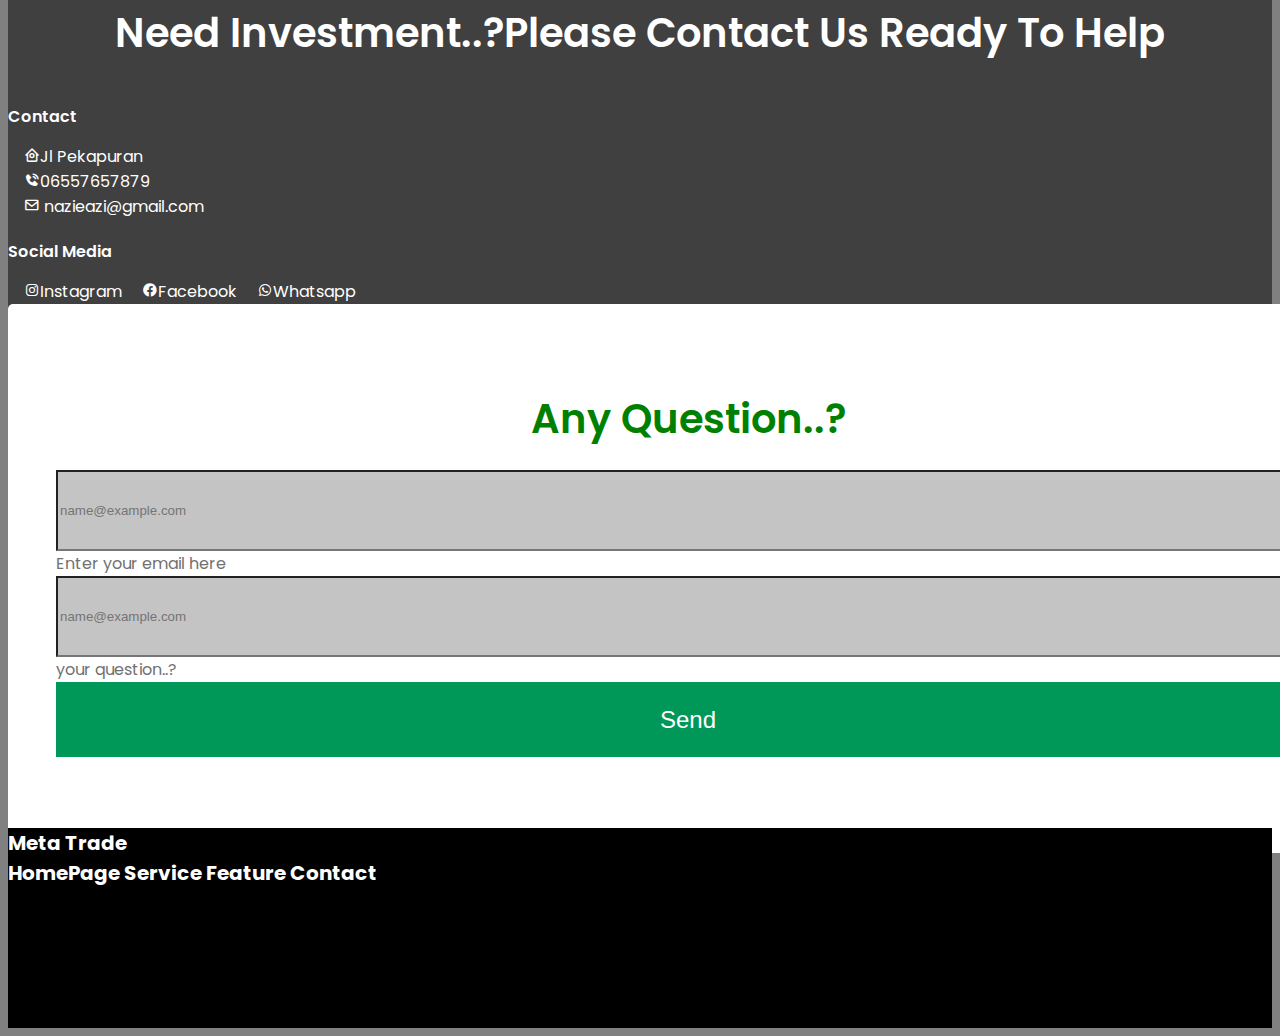
==== commit 00faac61: "first commit" ====
--- a/index.html
+++ b/index.html
@@ -45,8 +45,8 @@
             </ul>
 
             <div>
-                <button class="button-primary">Register</button>
-                <button class="button-secundary">Login</button>
+                <button class="button-primary"><a href="index.php"> Register</a></button>
+                <button class="button-secundary"><a href="index1.html">Login</a></button>
             </div>
           </div>
         </div>
@@ -326,23 +326,23 @@
         </div>
 
       </section>
-      <footer class="d-flex align-items-center position-relative">
+      <footer>
         <div class="container-fluid">
             <div class="container">
                 <div class="row">
-                    <div class="col-md-7 d-flex align-items-center justify-content-md-start justify-content-center">
+                    <div class="col-md-7 d-flex align-items-center justify-content-md-start justify-content-center mt-5">
                         <a href="#Meta Trade">Meta Trade</a>
                     </div>
-                    <div class="col-md-5 d-flex justify-content-evenly justify-content-center">
+                    <div class="col-md-5 d-flex justify-content-evenly justify-content-center mt-5">
                         <a href="#hero">HomePage</a>
                         <a href="#Service">Service</a>
                         <a href="#Feature">Feature</a>
                         <a href="#Contact">Contact</a>
                     </div>
                 </div>
-                <div class="row position-absolute copyright start-50 translate-middle">
-                    <div class="col-12">
-                        <p class="text-center">&copy;CopyRight By Meta Trade All Right Reserved</p>
+                <!-- <div class="row position-absolute copyright start-50 translate-middle"> -->
+                    <div class="mt-5 text-white">
+                        <p class="text-center akhir">&copy;CopyRight By Meta Trade All Right Reserved</p>
                     </div>
                 </div>
             </div>
--- a/style.css
+++ b/style.css
@@ -371,3 +371,6 @@
     color: white;
     text-decoration: none;
 }
+
+/* login */
+
--- a/responsive.css
+++ b/responsive.css
@@ -15,7 +15,7 @@
         font-size: 30px;width: 100%;
     }
     .card-contact {
-        width: 100%;
+        width: 50%;
         height: auto;
         padding: 52px 48px;
         margin-top: 42px;
@@ -37,6 +37,12 @@
 @media screen and (max-width : 576px) {
     .hero-tagline h1 {
         line-height: 52px;
+    }
+    .card-contact {
+        width: 50%;
+        height: auto;
+        padding: 52px 48px;
+        margin-top: 42px;
     }
     h2 {
         font-size: 34px;
@@ -70,6 +76,16 @@
         height: 60px !important;
 
     }
+    footer{
+        margin-top: 650px;
+        padding-top: 30px;
+    }
+    footer a {
+        font-size: 10px;
+    }
+    .akhir {
+        color: white;
+    }
 }
 @media screen and (max-width : 350px) {
     
